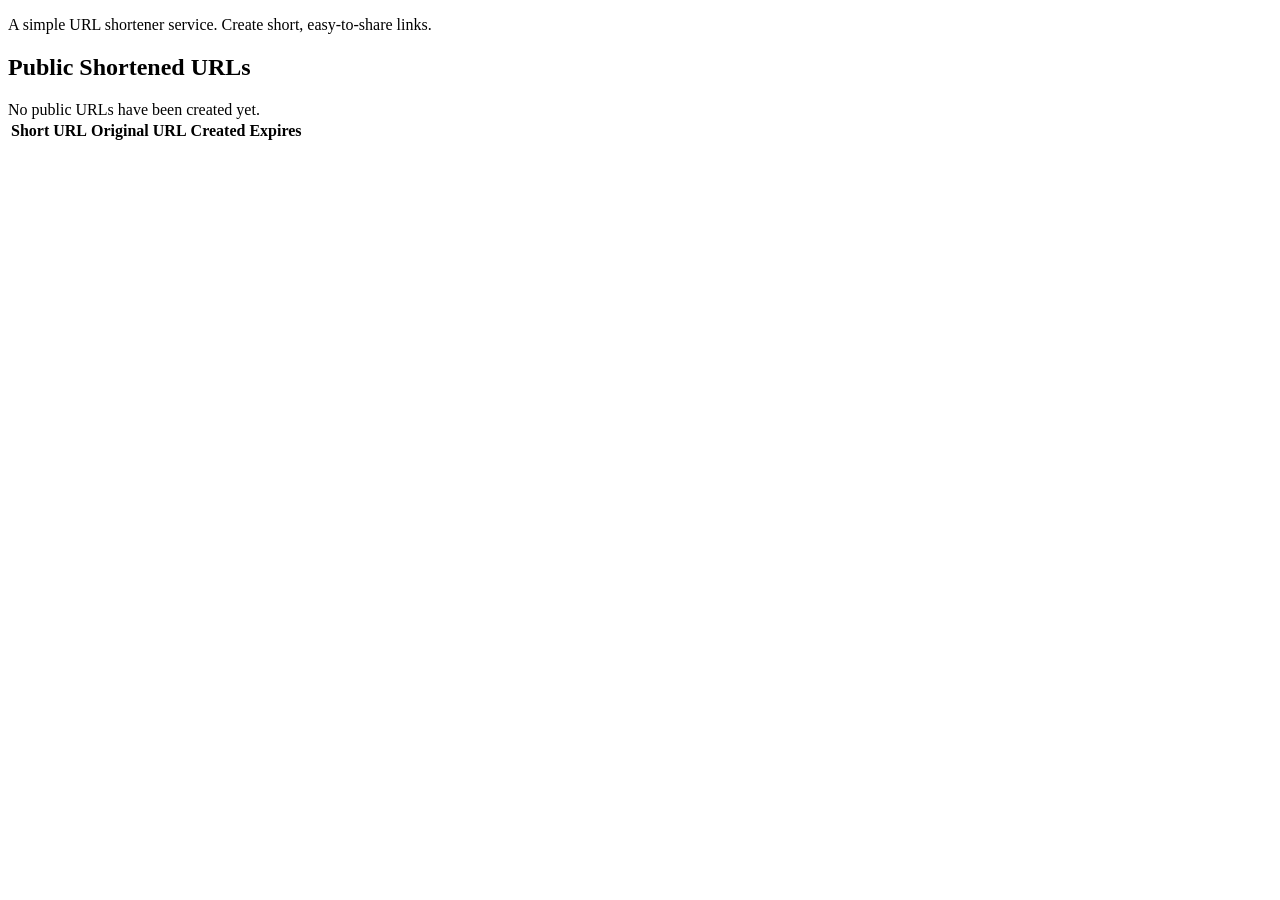
==== src/main/resources/templates/index.html @ 116a0cc3 "Initial commit" ====
<!DOCTYPE html>
<html lang="en"
      xmlns:th="http://www.thymeleaf.org"
      xmlns:layout="http://www.ultraq.net.nz/thymeleaf/layout"
      layout:decorate="~{layout}">
<head>
    <meta charset="UTF-8">
    <meta name="viewport" content="width=device-width, initial-scale=1.0">
    <title>Home</title>
</head>
<body>
<div layout:fragment="content">
    <div class="jumbotron bg-light p-5 rounded-3 my-4">
        <p class="lead">A simple URL shortener service. Create short, easy-to-share links.</p>
    </div>

    <h2 class="mt-5">Public Shortened URLs</h2>
    <div th:if="${shortUrls.isEmpty()}" class="alert alert-info">
        No public URLs have been created yet.
    </div>
    <div th:unless="${shortUrls.isEmpty()}" class="table-responsive">
        <table class="table table-striped table-hover">
            <thead>
            <tr>
                <th>Short URL</th>
                <th>Original URL</th>
                <th>Created</th>
                <th>Expires</th>
            </tr>
            </thead>
            <tbody>
            <tr th:each="url : ${shortUrls}">
                <td>
                    <a th:href="@{/s/{key}(key=${url.shortKey})}" th:text="${baseUrl + '/s/' + url.shortKey}" target="_blank"></a>
                </td>
                <td>
                    <a th:href="${url.originalUrl}" th:text="${#strings.abbreviate(url.originalUrl, 50)}" target="_blank"></a>
                </td>
                <td th:text="${#temporals.format(url.createdAt, 'yyyy-MM-dd HH:mm')}"></td>
                <td th:text="${url.expiresAt != null ? #temporals.format(url.expiresAt, 'yyyy-MM-dd HH:mm') : 'Never'}"></td>
            </tr>
            </tbody>
        </table>
    </div>
</div>
</body>
</html>
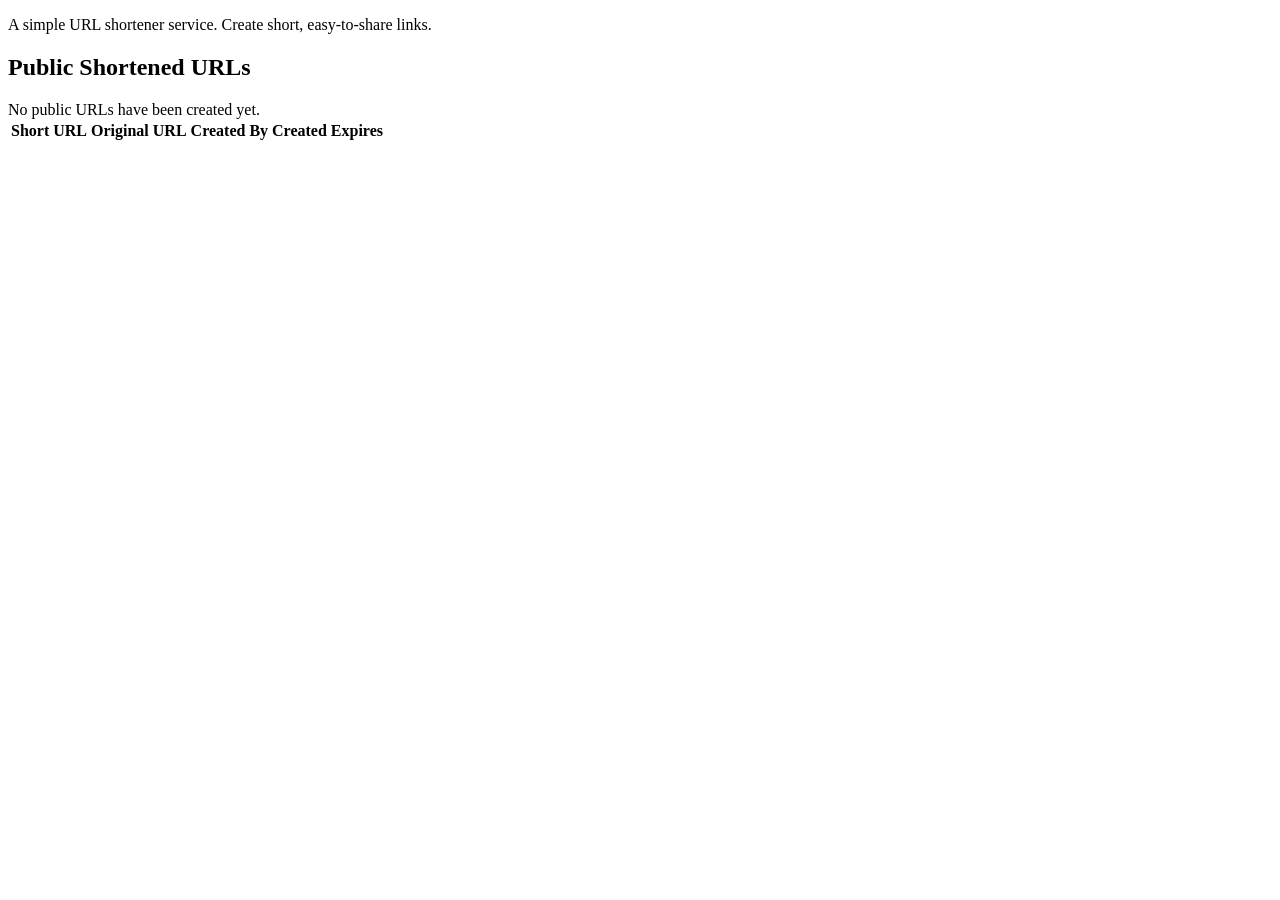
==== commit ca33819b: "Implemented showing public short urls" ====
--- a/src/main/resources/templates/index.html
+++ b/src/main/resources/templates/index.html
@@ -24,6 +24,7 @@
             <tr>
                 <th>Short URL</th>
                 <th>Original URL</th>
+                <th>Created By</th>
                 <th>Created</th>
                 <th>Expires</th>
             </tr>
@@ -36,6 +37,7 @@
                 <td>
                     <a th:href="${url.originalUrl}" th:text="${#strings.abbreviate(url.originalUrl, 50)}" target="_blank"></a>
                 </td>
+                <td th:text="${url.createdBy != null ? url.createdBy.name : 'Guest'}"></td>
                 <td th:text="${#temporals.format(url.createdAt, 'yyyy-MM-dd HH:mm')}"></td>
                 <td th:text="${url.expiresAt != null ? #temporals.format(url.expiresAt, 'yyyy-MM-dd HH:mm') : 'Never'}"></td>
             </tr>
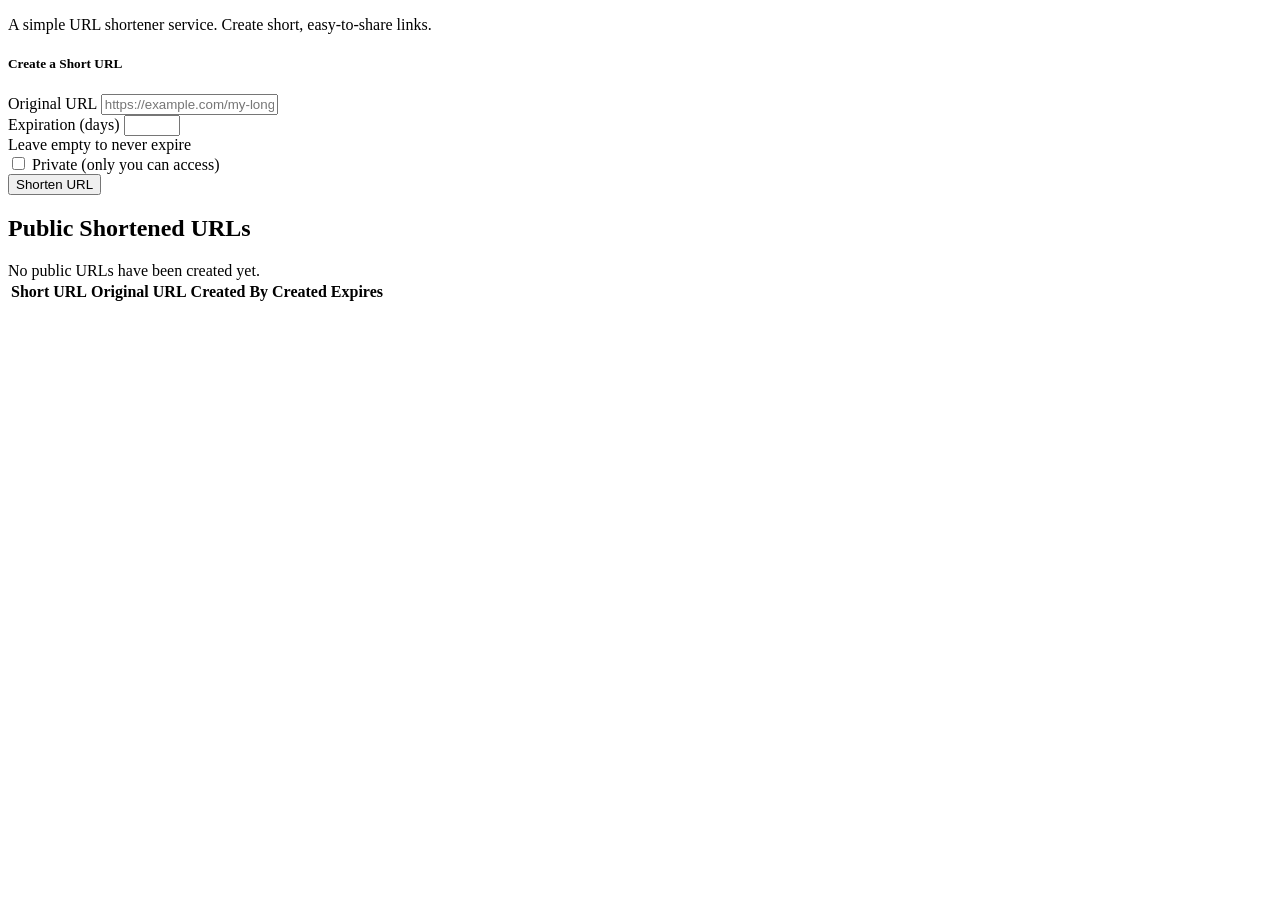
==== commit ac4df2a5: "chore: keep the final app code for further development" ====
--- a/src/main/resources/templates/index.html
+++ b/src/main/resources/templates/index.html
@@ -1,6 +1,7 @@
 <!DOCTYPE html>
 <html lang="en"
       xmlns:th="http://www.thymeleaf.org"
+      xmlns:sec="http://www.thymeleaf.org/extras/spring-security"
       xmlns:layout="http://www.ultraq.net.nz/thymeleaf/layout"
       layout:decorate="~{layout}">
 <head>
@@ -14,11 +15,45 @@
         <p class="lead">A simple URL shortener service. Create short, easy-to-share links.</p>
     </div>
 
+    <div class="card mt-4">
+        <div class="card-header">
+            <h5 class="card-title mb-0">Create a Short URL</h5>
+        </div>
+        <div class="card-body">
+            <form th:action="@{/short-urls}" method="post"
+                  th:object="${createShortUrlForm}">
+                <div class="mb-3">
+                    <label for="originalUrl" class="form-label">Original URL</label>
+                    <input type="text" class="form-control" id="originalUrl"
+                           th:field="*{originalUrl}"
+                           placeholder="https://example.com/my-long-url">
+                    <div class="text-danger"
+                         th:if="${#fields.hasErrors('originalUrl')}"
+                         th:errors="*{originalUrl}"></div>
+                </div>
+
+                <div class="mb-3" sec:authorize="isAuthenticated()">
+                    <label for="expirationInDays" class="form-label">Expiration (days)</label>
+                    <input type="number" class="form-control" id="expirationInDays"
+                           th:field="*{expirationInDays}"
+                           min="1" max="365">
+                    <div class="form-text">Leave empty to never expire</div>
+                </div>
+                <div class="mb-3 form-check" sec:authorize="isAuthenticated()">
+                    <input type="checkbox" class="form-check-input" id="isPrivate" th:field="*{isPrivate}">
+                    <label class="form-check-label" for="isPrivate">Private (only you can access)</label>
+                </div>
+
+                <button type="submit" class="btn btn-primary">Shorten URL</button>
+            </form>
+        </div>
+    </div>
+
     <h2 class="mt-5">Public Shortened URLs</h2>
-    <div th:if="${shortUrls.isEmpty()}" class="alert alert-info">
+    <div th:if="${shortUrls.data.isEmpty()}" class="alert alert-info">
         No public URLs have been created yet.
     </div>
-    <div th:unless="${shortUrls.isEmpty()}" class="table-responsive">
+    <div th:unless="${shortUrls.data.isEmpty()}" class="table-responsive">
         <table class="table table-striped table-hover">
             <thead>
             <tr>
@@ -30,7 +65,7 @@
             </tr>
             </thead>
             <tbody>
-            <tr th:each="url : ${shortUrls}">
+            <tr th:each="url : ${shortUrls.data}">
                 <td>
                     <a th:href="@{/s/{key}(key=${url.shortKey})}" th:text="${baseUrl + '/s/' + url.shortKey}" target="_blank"></a>
                 </td>
@@ -43,6 +78,9 @@
             </tr>
             </tbody>
         </table>
+
+        <div th:insert="~{pagination}"></div>
+
     </div>
 </div>
 </body>
